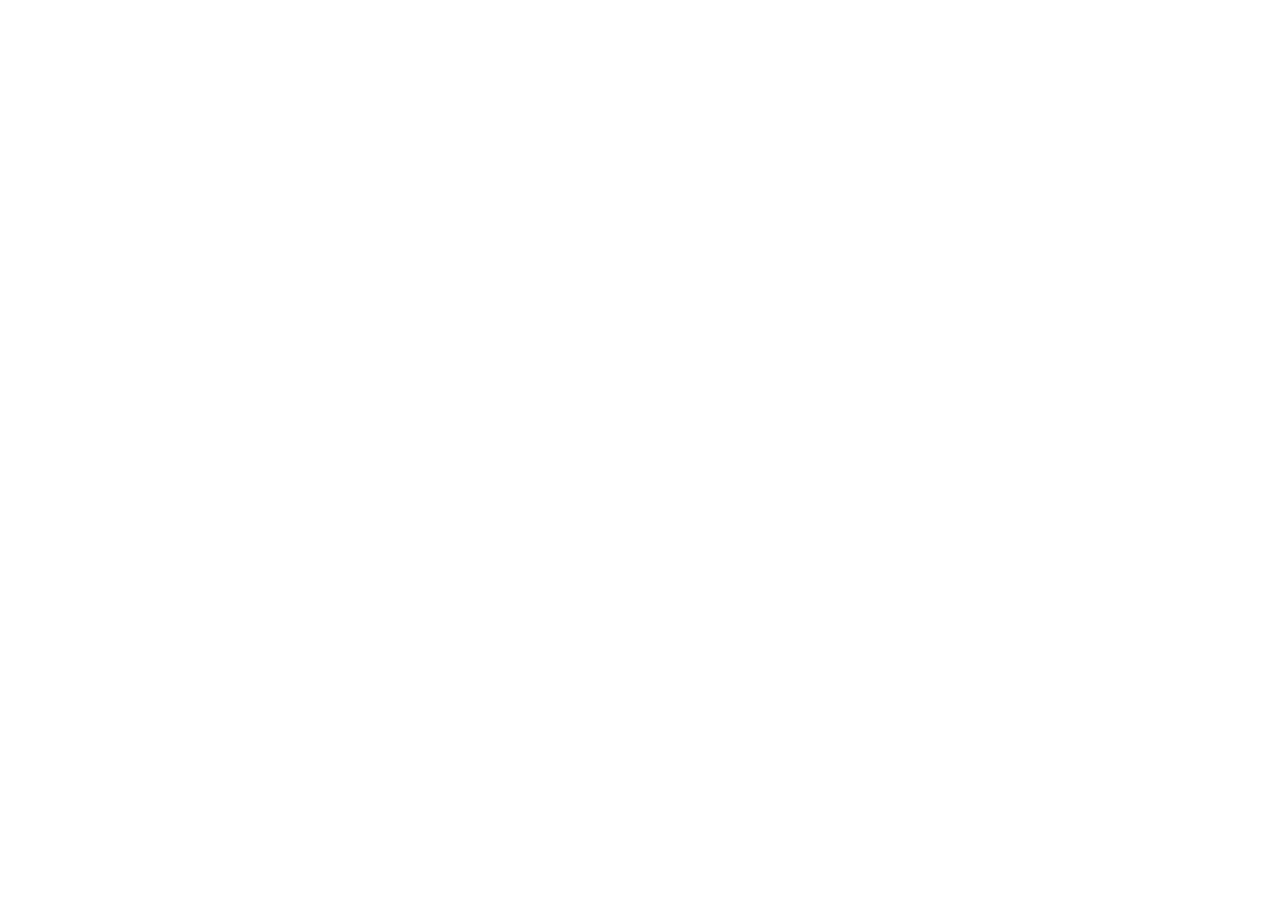
==== consumers&sustainability.html @ a3859d3e "add files and their title" ====
<!DOCTYPE html>
<html lang="en">
<head>
    <meta charset="UTF-8">
    <meta name="viewport" content="width=device-width, initial-scale=1.0">
    <title>Consumers & Sustainability</title></head>
<body>
    
</body>
</html>
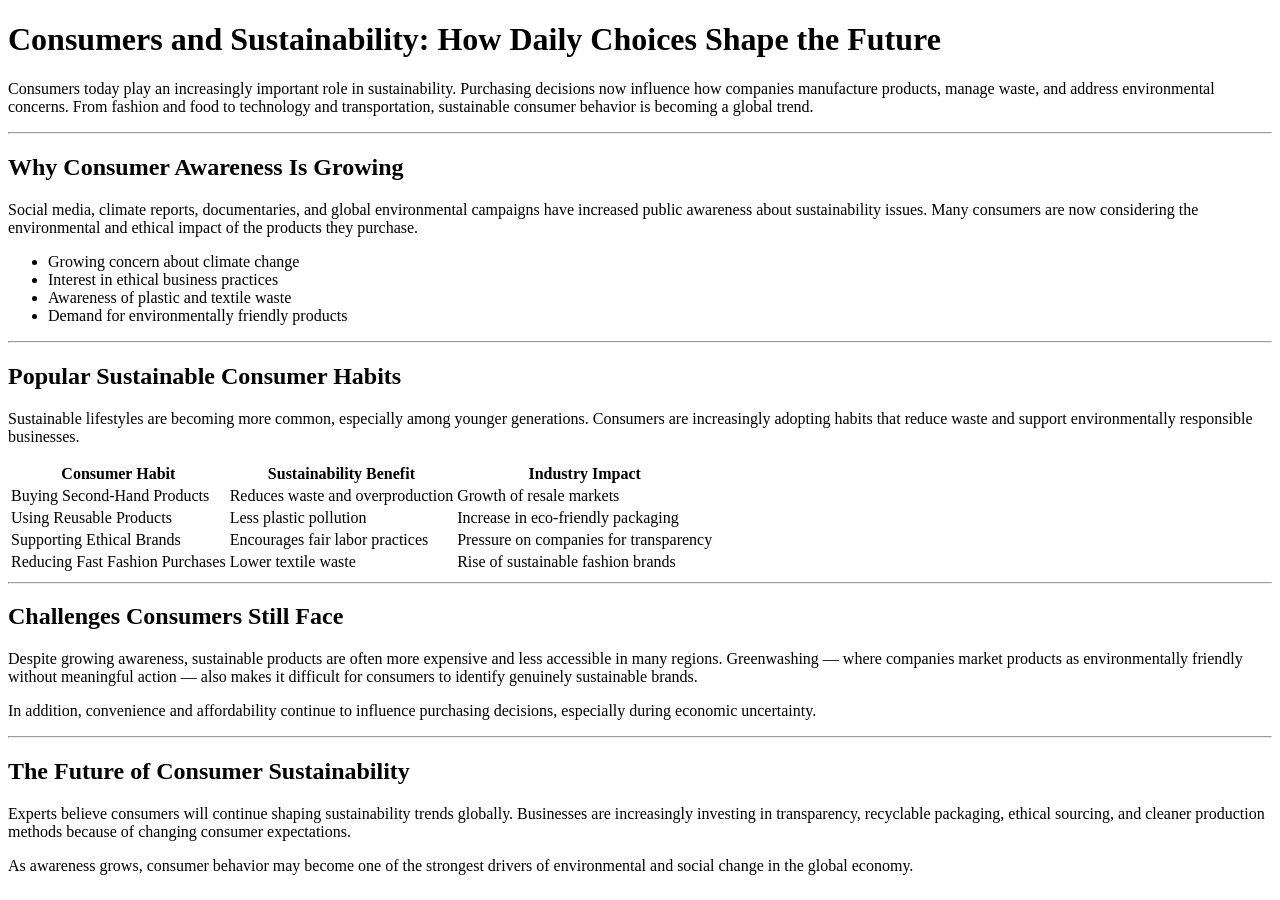
==== commit de04aeff: "add basic content for the page" ====
--- a/consumers&sustainability.html
+++ b/consumers&sustainability.html
@@ -5,6 +5,89 @@
     <meta name="viewport" content="width=device-width, initial-scale=1.0">
     <title>Consumers & Sustainability</title></head>
 <body>
-    
+    <h1>Consumers and Sustainability: How Daily Choices Shape the Future</h1>
+    <p>
+        Consumers today play an increasingly important role in sustainability.
+        Purchasing decisions now influence how companies manufacture products,
+        manage waste, and address environmental concerns. From fashion and food
+        to technology and transportation, sustainable consumer behavior is
+        becoming a global trend.
+    </p>
+    <hr>
+    <h2>Why Consumer Awareness Is Growing</h2>
+    <p>
+        Social media, climate reports, documentaries, and global environmental
+        campaigns have increased public awareness about sustainability issues.
+        Many consumers are now considering the environmental and ethical impact
+        of the products they purchase.
+    </p>
+    <ul>
+        <li>Growing concern about climate change</li>
+        <li>Interest in ethical business practices</li>
+        <li>Awareness of plastic and textile waste</li>
+        <li>Demand for environmentally friendly products</li>
+    </ul>
+    <hr>
+    <h2>Popular Sustainable Consumer Habits</h2>
+    <p>
+        Sustainable lifestyles are becoming more common, especially among younger
+        generations. Consumers are increasingly adopting habits that reduce waste
+        and support environmentally responsible businesses.
+    </p>
+    <table>
+        <thead>
+            <tr>
+                <th>Consumer Habit</th>
+                <th>Sustainability Benefit</th>
+                <th>Industry Impact</th>
+            </tr>
+        </thead>
+        <tbody>
+            <tr>
+                <td>Buying Second-Hand Products</td>
+                <td>Reduces waste and overproduction</td>
+                <td>Growth of resale markets</td>
+            </tr>
+            <tr>
+                <td>Using Reusable Products</td>
+                <td>Less plastic pollution</td>
+                <td>Increase in eco-friendly packaging</td>
+            </tr>
+            <tr>
+                <td>Supporting Ethical Brands</td>
+                <td>Encourages fair labor practices</td>
+                <td>Pressure on companies for transparency</td>
+            </tr>
+            <tr>
+                <td>Reducing Fast Fashion Purchases</td>
+                <td>Lower textile waste</td>
+                <td>Rise of sustainable fashion brands</td>
+            </tr>
+        </tbody>
+    </table>
+    <hr>
+    <h2>Challenges Consumers Still Face</h2>
+    <p>
+        Despite growing awareness, sustainable products are often more expensive
+        and less accessible in many regions. Greenwashing — where companies market
+        products as environmentally friendly without meaningful action — also makes
+        it difficult for consumers to identify genuinely sustainable brands.
+    </p>
+    <p>
+        In addition, convenience and affordability continue to influence purchasing
+        decisions, especially during economic uncertainty.
+    </p>
+    <hr>
+    <h2>The Future of Consumer Sustainability</h2>
+    <p>
+        Experts believe consumers will continue shaping sustainability trends
+        globally. Businesses are increasingly investing in transparency,
+        recyclable packaging, ethical sourcing, and cleaner production methods
+        because of changing consumer expectations.
+    </p>
+    <p>
+        As awareness grows, consumer behavior may become one of the strongest
+        drivers of environmental and social change in the global economy.
+    </p>
 </body>
 </html>
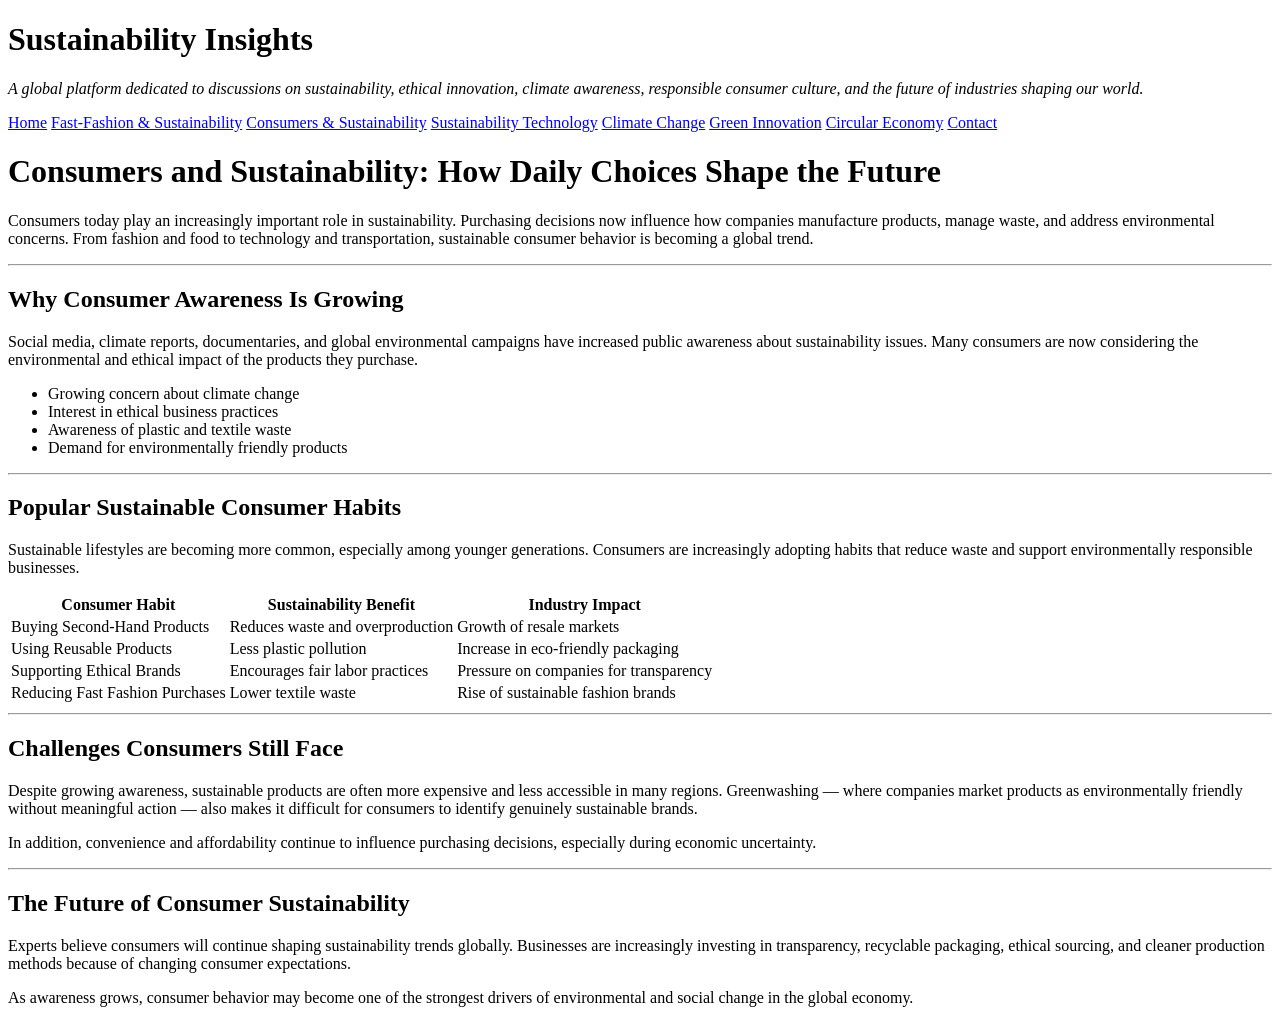
==== commit a1268cd6: "add header and navigation" ====
--- a/consumers&sustainability.html
+++ b/consumers&sustainability.html
@@ -5,6 +5,29 @@
     <meta name="viewport" content="width=device-width, initial-scale=1.0">
     <title>Consumers & Sustainability</title></head>
 <body>
+    <header>
+        <h1>Sustainability Insights</h1>
+            <p><i>
+                A global platform dedicated to discussions on sustainability,
+                ethical innovation,
+                climate awareness, responsible consumer culture, and the future
+                of industries
+                shaping our world.</i>
+            </p>
+    </header>
+    <nav>
+            <a href="index.html">Home</a>
+            <a href="fast-fashion-sustainability.html">Fast-Fashion &
+                Sustainability</a>
+            <a href="consumers&sustainability.html">Consumers &
+                Sustainability</a>
+            <a href="sustainability-technology.html">Sustainability
+                Technology</a>
+            <a href="climate.change.html">Climate Change</a>
+            <a href="green-innovation.html">Green Innovation</a>
+            <a href="circular-economy.html">Circular Economy</a>
+            <a href="contact.html">Contact</a>
+        </nav>
     <h1>Consumers and Sustainability: How Daily Choices Shape the Future</h1>
     <p>
         Consumers today play an increasingly important role in sustainability.
